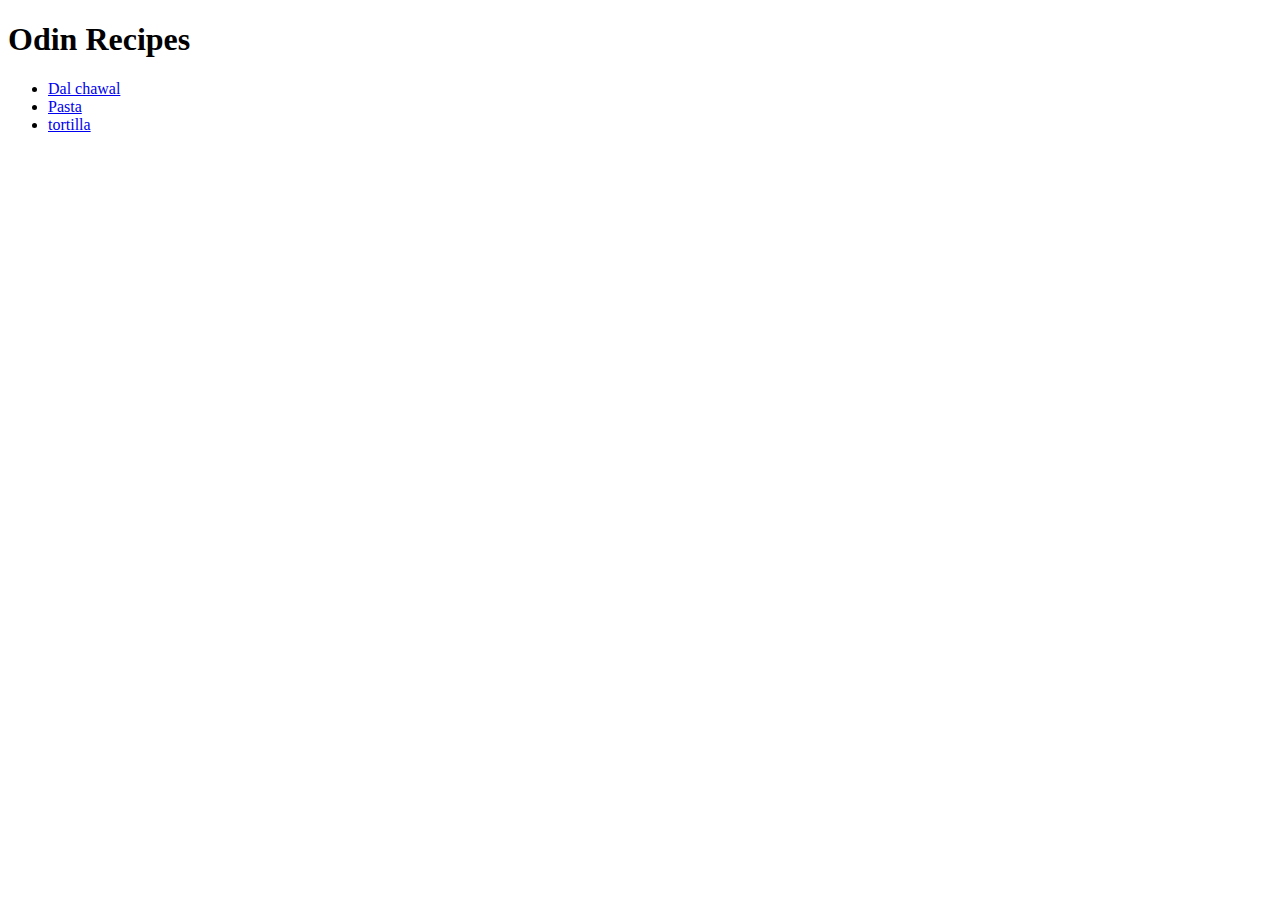
==== index.html @ 74819c17 "upload recipes project" ====
<!DOCTYPE html>
<html>

	<head>

		<title>odin recipe</title>

		<meta charset="utf-8">

	</head>

	<body>
		<h1>Odin Recipes</h1>

		<ul>
			<li>
				<a href="recipes/dal.html">Dal chawal</a></li>
			<li> <a href="recipes/pasta.html">Pasta</a></li>
			<li><a href="recipes/tortilla.html">tortilla</a></li>

		</ul>
	</body>

</html>
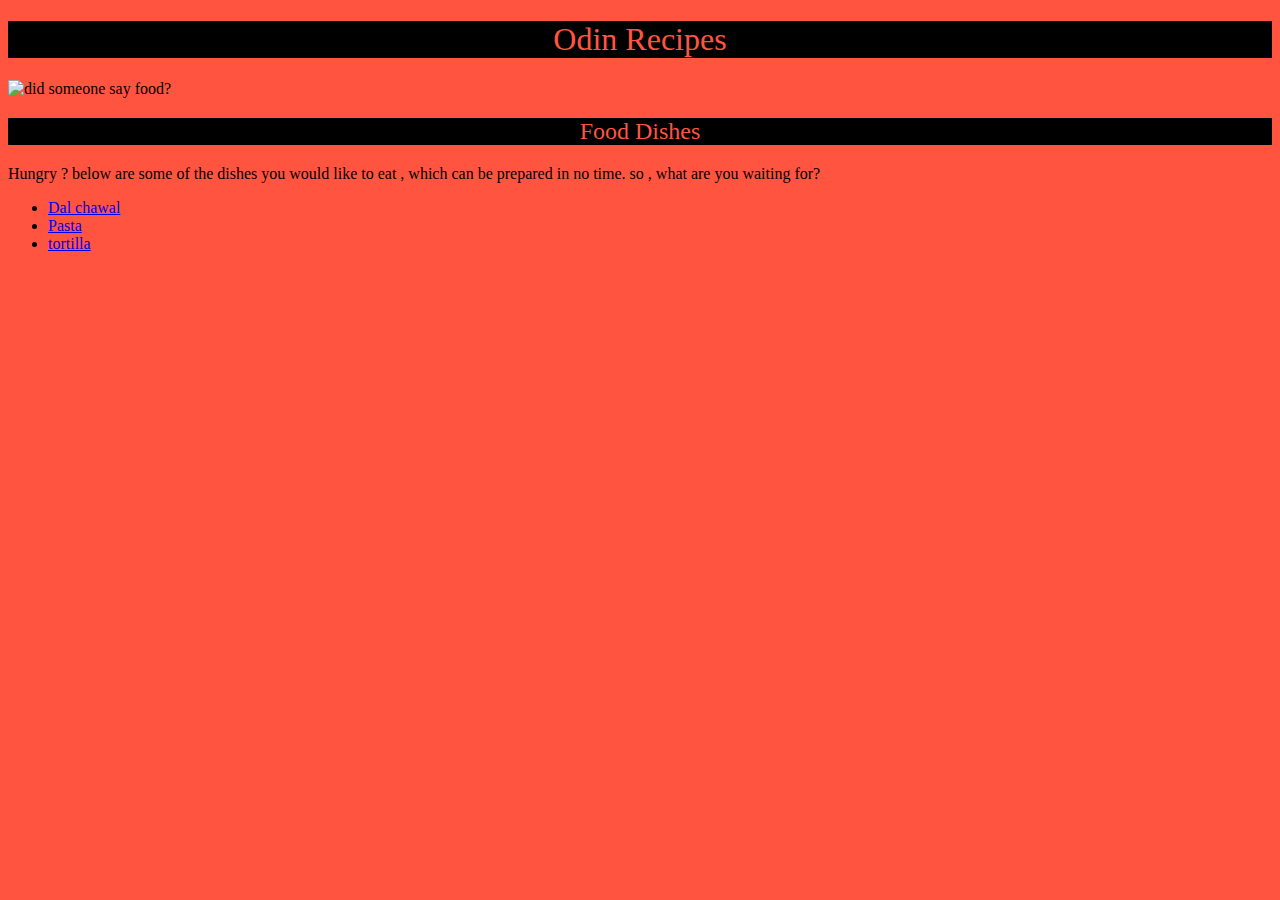
==== commit d0c2e4e6: "improve background , text and dal recipe" ====
--- a/index.html
+++ b/index.html
@@ -5,13 +5,19 @@
 
 		<title>odin recipe</title>
 
-		<meta charset="utf-8">
-
+		<meta charset="UTF-8">
+		<link rel="stylesheet" href="styles.css">
+   <meta name="viewport" content="width=device-width, initial-scale=1.0">
 	</head>
 
 	<body>
 		<h1>Odin Recipes</h1>
-
+  <img id="img" src="https://encrypted-tbn0.gstatic.com/images?q=tbn:ANd9GcQfUFahsJar3Y6JwiFhVx8-QMnovJViaAy19jRwlBvP4aAyT6rCDQCf4Pg&s=10" alt="did someone say food?">
+  
+  <h2>Food Dishes</h2>
+  
+  <p>Hungry ? below are some of the dishes you would like to eat , which can be prepared in no time. so , what are you waiting for? </p>
+  
 		<ul>
 			<li>
 				<a href="recipes/dal.html">Dal chawal</a></li>
--- a/styles.css
+++ b/styles.css
@@ -0,0 +1,23 @@
+* {
+    background-color: #ff5540;
+    font-weight: 500;
+}
+
+h1 , h2 , h3 {
+    color: #ff5540;
+    text-align: center;
+  
+    background-color: black;
+    
+     font-family: "Brush Script MT";
+}
+
+#img {
+    hight: auto;
+    max-width: 100%;
+    display: block;
+  margin-left: auto;
+  margin-right: auto;
+}
+
+
